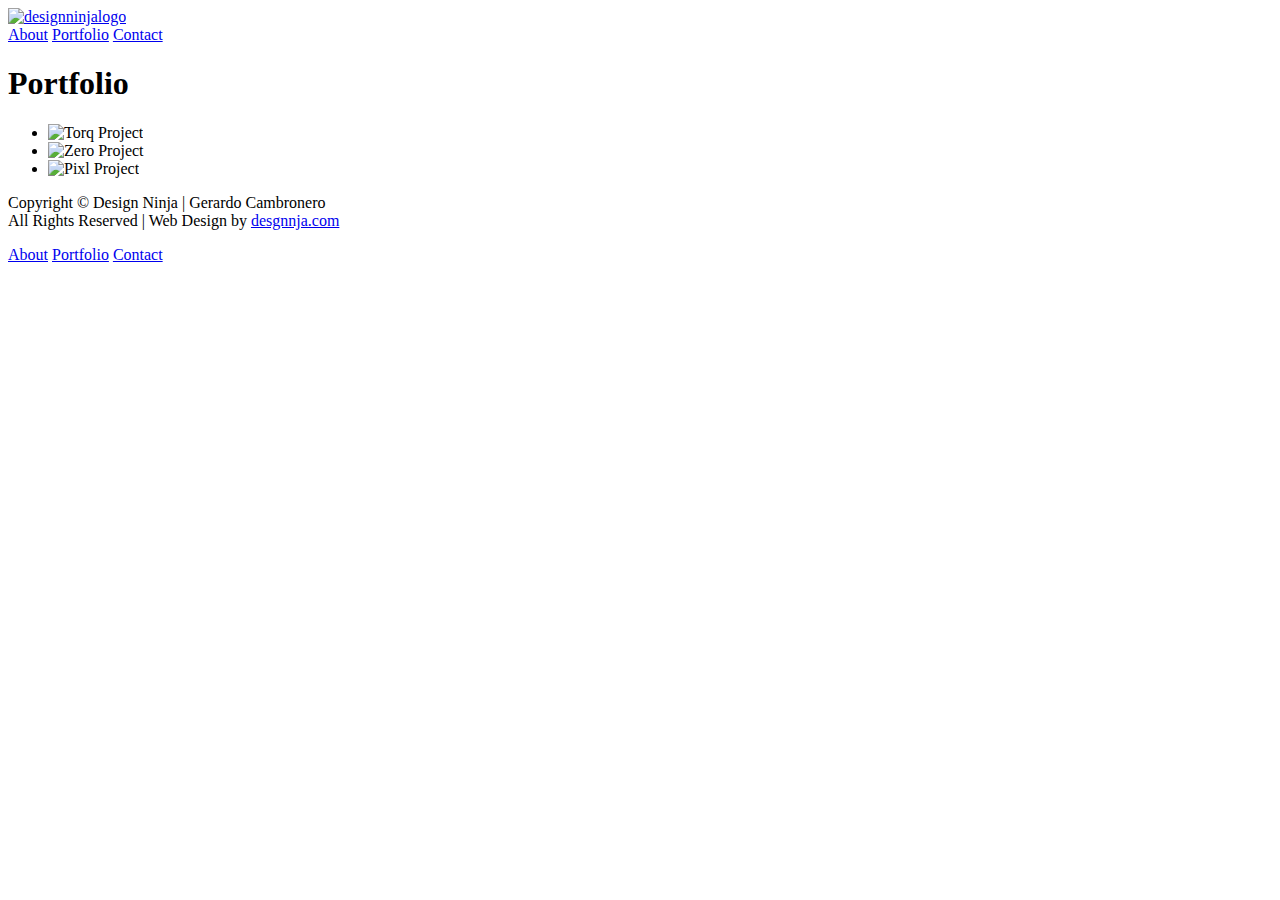
==== portfolio.html @ df5a2aff "Homework 1" ====
<!doctype html>
<html lang="en-us">
    <head>
        <meta content="charset=UTF-8">
        <title>Design Ninja</title>
        <link href="./assets/css/style2.css" rel="stylesheet" type="text/css">
    </head>

    <body>

        <header>
            <a href="index.html">
                <img class="logo" src="assets/images/Ninja-Logo4.png" width="60px" alt="designninjalogo">
            </a>
            
            <div class="nav">
                <!-- <a href="index.html">Gerardo Cambronero</a> -->
                <a class="about" href="index.html">About</a>
                <a class="portfolio" href="portfolio.html">Portfolio</a>
                <a class="contact" href="contact.html">Contact</a>
            </div>
        </header>

        <section id="tagline">
            <h1 class="portfoliotitle">
                Portfolio
            </h1>
        </section>
            
        <div id="moneyshots">
                <ul>
                    <li>
                        <img class="torq" src="assets/images/heroShots/04.jpg" width="60px" alt="Torq Project">
                    </li>
                    <li>
                        <img class="zero" src="assets/images/heroShots/0.jpg" width="60px" alt="Zero Project">
                    </li>
                    <li>
                        <img class="pixl" src="assets/images/heroShots/08.jpg" width="60px" alt="Pixl Project">
                    </li>
                </ul>
        </div>

        <footer>
            <section class="footerwraper">
                <p class="copyright">
                    Copyright &copy; Design Ninja | Gerardo Cambronero <br> All Rights Reserved |
                    Web Design by <a href="http://www.desgnnja.com" target="_blank">desgnnja.com</a>
                </p>

                <div class="footernav">
                    <!-- <a href="index.html">Gerardo Cambronero</a> -->
                    <a class="about" href="about.html">About</a>
                    <a class="portfolio" href="portfolio.html">Portfolio</a>
                    <a class="contact" href="contact.html">Contact</a>
                </div>
            </section>     
        </footer>

    </body>
</html>
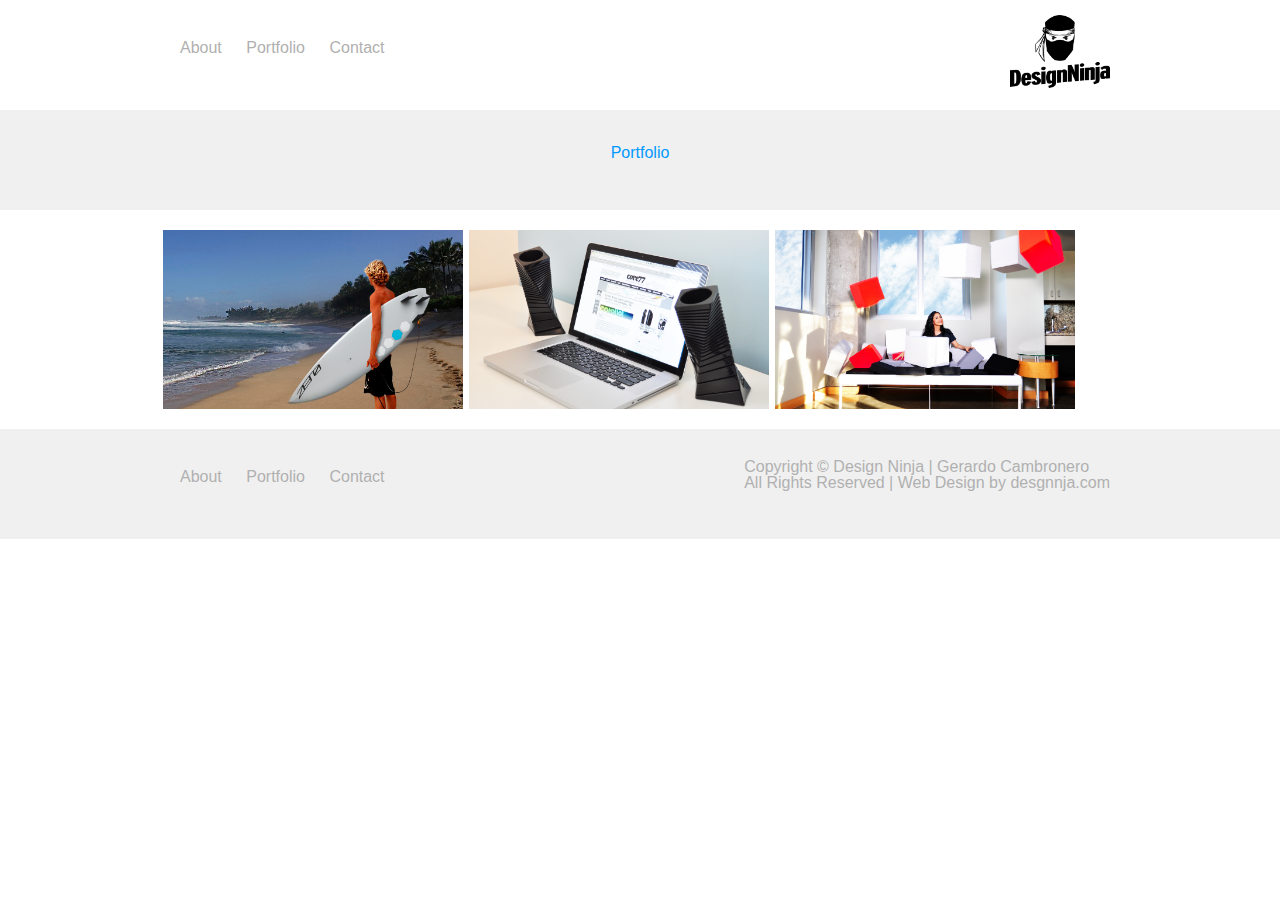
==== commit a5381b4a: "Update to homework 01" ====
--- a/portfolio.html
+++ b/portfolio.html
@@ -4,6 +4,7 @@
         <meta content="charset=UTF-8">
         <title>Design Ninja</title>
         <link href="./assets/css/style2.css" rel="stylesheet" type="text/css">
+        <link href="./assets/css/style.css" rel="stylesheet" type="text/css">
     </head>
 
     <body>
--- a/assets/css/style2.css
+++ b/assets/css/style2.css
@@ -0,0 +1,48 @@
+/* http://meyerweb.com/eric/tools/css/reset/ 
+   v2.0 | 20110126
+   License: none (public domain)
+*/
+
+html, body, div, span, applet, object, iframe,
+h1, h2, h3, h4, h5, h6, p, blockquote, pre,
+a, abbr, acronym, address, big, cite, code,
+del, dfn, em, img, ins, kbd, q, s, samp,
+small, strike, strong, sub, sup, tt, var,
+b, u, i, center,
+dl, dt, dd, ol, ul, li,
+fieldset, form, label, legend,
+table, caption, tbody, tfoot, thead, tr, th, td,
+article, aside, canvas, details, embed, 
+figure, figcaption, footer, header, hgroup, 
+menu, nav, output, ruby, section, summary,
+time, mark, audio, video {
+	margin: 0;
+	padding: 0;
+	border: 0;
+	font-size: 100%;
+	font: inherit;
+	vertical-align: baseline;
+}
+/* HTML5 display-role reset for older browsers */
+article, aside, details, figcaption, figure, 
+footer, header, hgroup, menu, nav, section {
+	display: block;
+}
+body {
+	line-height: 1;
+}
+ol, ul {
+	list-style: none;
+}
+blockquote, q {
+	quotes: none;
+}
+blockquote:before, blockquote:after,
+q:before, q:after {
+	content: '';
+	content: none;
+}
+table {
+	border-collapse: collapse;
+	border-spacing: 0;
+}--- a/assets/css/style.css
+++ b/assets/css/style.css
@@ -0,0 +1,215 @@
+/* * {
+    border:1px solid red
+} */
+
+/* body styles */
+body {
+    font-family: Din, Geneva, sans-serif;
+    margin: 0px;
+    color: #b1b0b0;
+}
+
+/* header styles */
+header {
+    background: #fff;
+    height: 110px;
+    width: 960px;
+    margin-left: auto;
+    margin-right: auto;
+}
+
+/* nav styles */
+.nav {
+    background: #fff;
+    float: left;
+    margin: 40px 0 0 10px;
+}
+
+/* nav styles */
+.about {
+    padding: 10px;
+}
+
+.portfolio {
+    padding: 10px;
+}
+
+.contact {
+    padding: 10px;
+}
+
+/* nav links styles */
+a {
+	text-decoration: none;
+	}
+a:link {
+    color: #b1b0b0;
+ 	}
+a:visited {
+    color: #b1b0b0;
+	}
+a:focus {
+	color: #0099ff;;
+	}
+a:hover {
+    color: #0099ff;;
+    }
+a:active {
+	color: #0099ff;;
+	}
+
+
+/* logo styles */
+.logo {
+    background: transparent;
+    width: 100px;
+    float: right;
+    margin-top: 15px;
+    margin-right: 10px;
+}
+
+/* tagline styles */
+#tagline {
+    background: #f0f0f0;
+    height: 100px;
+    margin-left: auto;
+    margin-right: auto;
+}
+.tag {
+    width: 960px;
+    margin-left: auto;
+    margin-right: auto;
+    margin-top: auto;
+    margin-bottom: auto;
+    padding: 20px 0px 20px 0px;
+    text-align: center;
+    color: #0099ff;
+}
+.contacttitle {
+    width: 960px;
+    margin-left: auto;
+    margin-right: auto;
+    margin-top: auto;
+    margin-bottom: auto;
+    padding: 35px 0px 20px 0px;
+    text-align: center;
+    color: #0099ff;
+}
+.portfoliotitle {
+    width: 960px;
+    margin-left: auto;
+    margin-right: auto;
+    margin-top: auto;
+    margin-bottom: auto;
+    padding: 35px 0px 20px 0px;
+    text-align: center;
+    color: #0099ff;
+}
+
+/* container styles */
+.container {
+    clear: both;
+    background: #f0f0f0;
+}
+
+/* intro styles */
+.intro {
+    width: 960px;
+    text-align: justify;
+    padding: 30px 0px 30px 0px;
+    margin-left: auto;
+    margin-right: auto;
+}
+h2 {
+    margin-left: 10px;
+    margin-right: 10px;
+}
+p {
+    margin-left: 10px;
+    margin-right: 10px;
+}
+
+/* footer styles */
+footer {
+    background: #f0f0f0;
+    height: 110px;
+    width: 100%;
+}
+
+/* footernav styles */
+.footerwraper {
+    width: 960px;
+    margin-left: auto;
+    margin-right: auto;
+}
+
+/* footernav links styles */
+.footernav {
+    float: left;
+    margin: 40px 0 0 10px;
+}
+
+/* copyright styles */
+.copyright {
+    float: right;
+    margin-top: 30px;
+    margin-right: 10px;
+}
+
+                    /* portfolio css section */
+
+/* moneyshots styles */
+#moneyshots {
+    clear: both;
+    width: 960px;
+    margin-left: auto;
+    margin-right: auto;
+}
+ul {
+    list-style-type: none;
+    overflow: hidden;
+  }
+li img {
+    float: left;
+    width: 300px;
+    margin: 20px 3px 20px 3px;
+}
+
+                    /* form css section */
+
+/* contact-area styles */
+#contact-area {
+	width: 600px;
+    margin-top: 50px;
+    margin-left: auto;
+    margin-right: auto;
+    margin-bottom: 25px;
+    overflow: hidden;
+}
+#contact-area input, #contact-area textarea {
+	width: 470px;
+	font-family: Helvetica, sans-serif;
+	font-size: 1.4em;
+	margin: 10px 0px 10px 0px;
+	border: 1px solid #ccc;
+}
+#contact-area textarea {
+	height: 90px;
+}
+#contact-area textarea:focus, #contact-area input:focus {
+	border: 2px solid #900;
+}
+#contact-area input.submit-button {
+	width: 100px;
+    float: right;
+    color: #b1b0b0;
+    font-family: Din, Geneva, sans-serif;
+}
+label {
+	float: left;
+	text-align: right;
+	margin-right: 15px;
+	width: 100px;
+	padding-top: 5px;
+	font-size: 1.4em;
+}